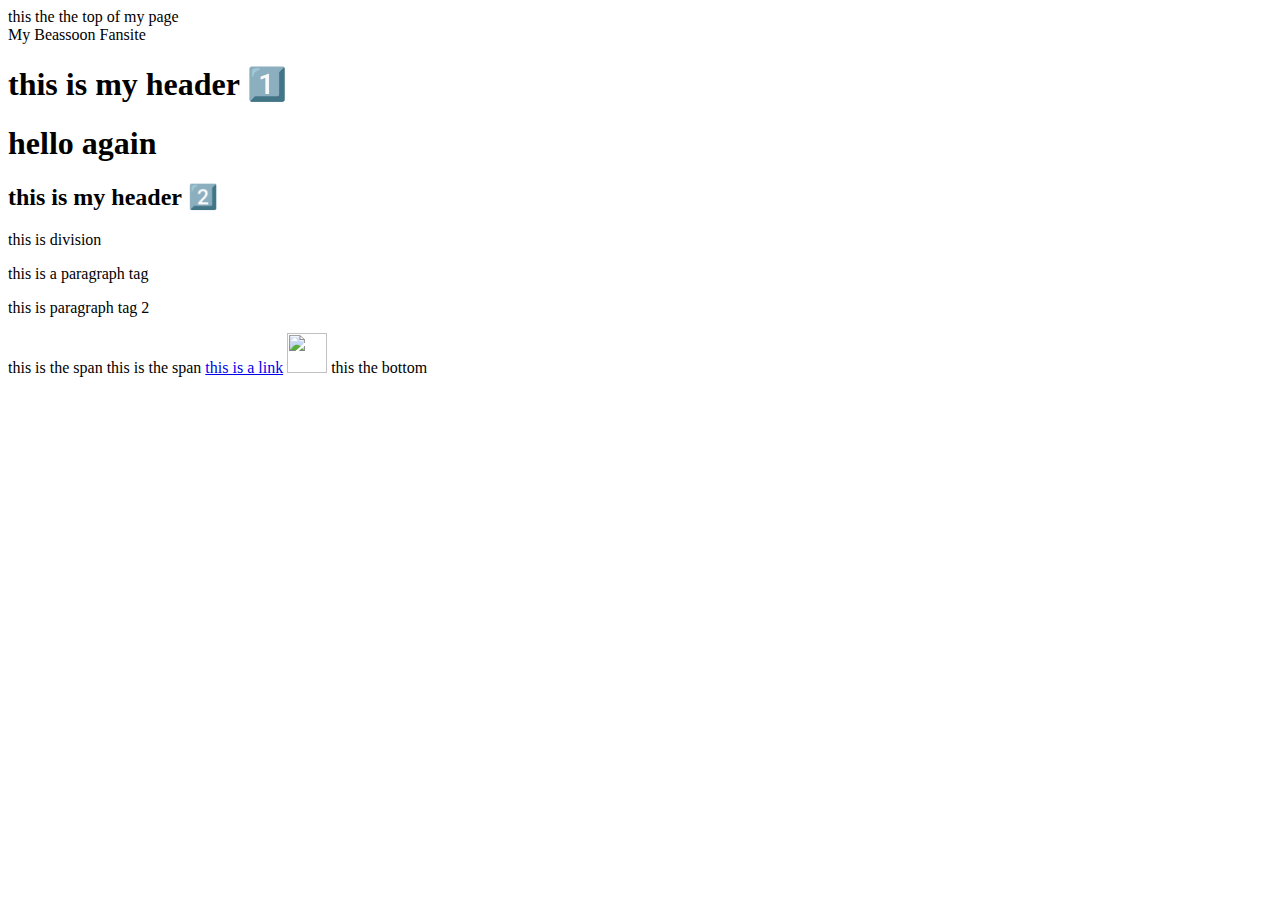
==== index.html @ 158cf031 "new htlm file" ====
<!DOCTYPE html>
<html>

<header>this the the top of my page</header>
<head>
    <title></title>My Beassoon Fansite<title>   

    </title>
</head>
<body>
    <h1>this is my header 1️⃣<h1> hello again</h1>
    <h2> this is my header 2️⃣    
    </h2>
    <div>this is division</div>
<p> this is a paragraph tag</p> 
<p>this is paragraph tag 2</p>   
<span>this is the span</span>
<span> this is the span </span>

<a href="https://www.google.com"target="_blank">this is a link</a>

<img Height="40" width="40" src="http://www.placekitten.com/300/400 />""



<footer> this the bottom
<i

</body>

</html>
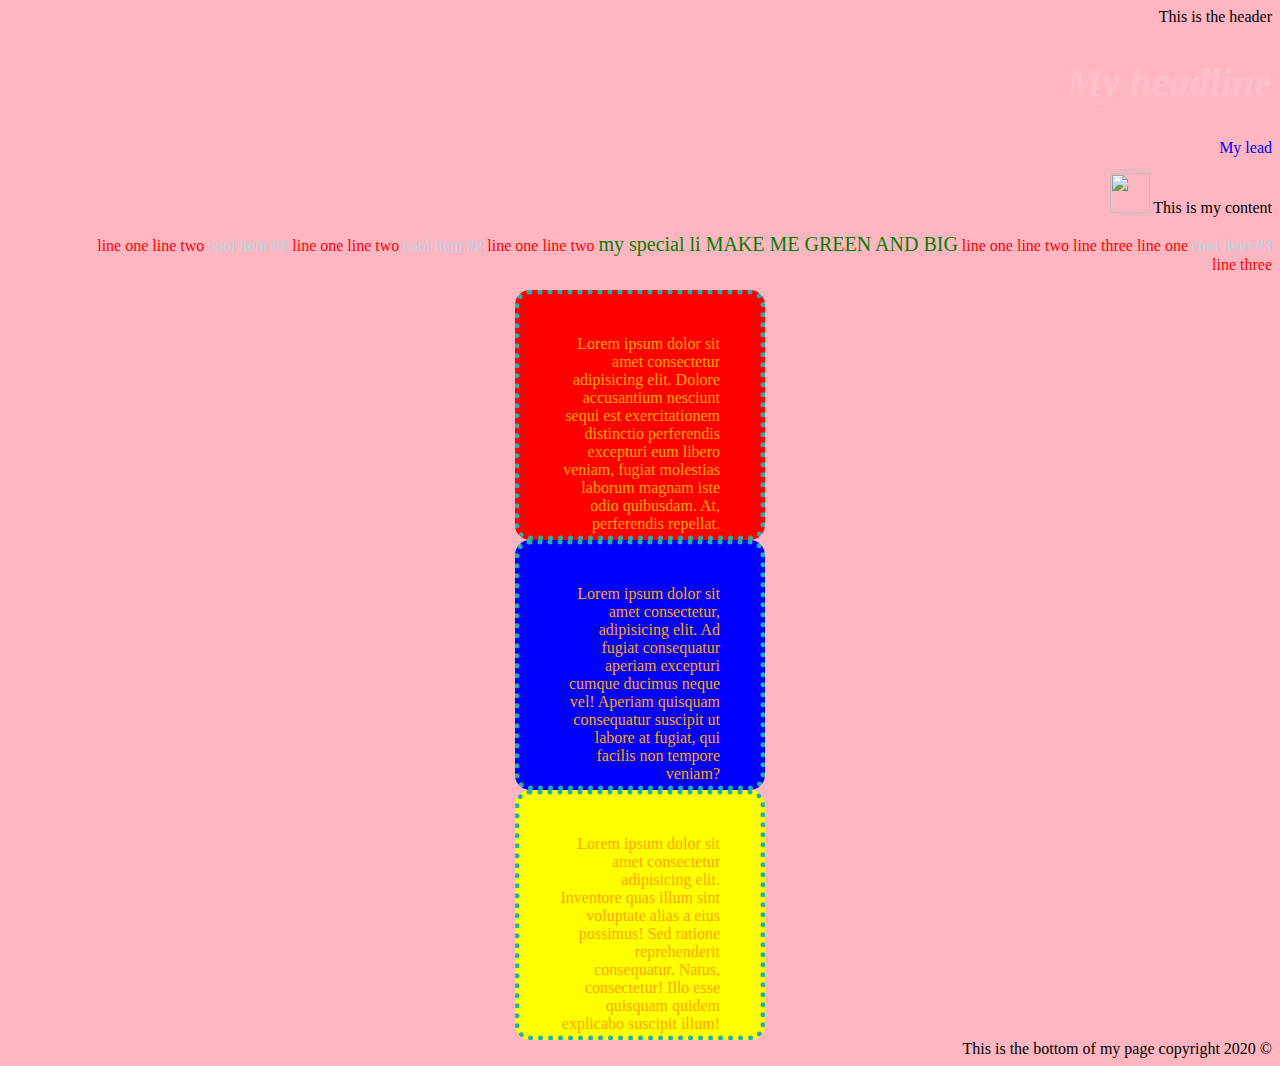
==== commit 648b75a6: "copied dannys styles will edit for my own" ====
--- a/index.html
+++ b/index.html
@@ -1,31 +1,63 @@
 <!DOCTYPE html>
 <html>
-
-<header>this the the top of my page</header>
 <head>
-    <title></title>My Beassoon Fansite<title>   
-
-    </title>
+    <title>My Bassoon Fansite</title>
+    <link rel="stylesheet" href="style.css">
 </head>
 <body>
-    <h1>this is my header 1️⃣<h1> hello again</h1>
-    <h2> this is my header 2️⃣    
-    </h2>
-    <div>this is division</div>
-<p> this is a paragraph tag</p> 
-<p>this is paragraph tag 2</p>   
-<span>this is the span</span>
-<span> this is the span </span>
-
-<a href="https://www.google.com"target="_blank">this is a link</a>
-
-<img Height="40" width="40" src="http://www.placekitten.com/300/400 />""
+    <header>
+        This is the header
+    </header>
+    <main>
+        <article>
+            <h2>My headline</h2>
+            <p>My lead</p>
+            <img height="40" width="40" src="http://www.placekitten.com/300/400" />
+            <content>
+                This is my content
+            </content>
+        </article>
+        <ul>
+            <li>line one</li>
+            <li>line two</li>
+            <li class="cool">cool item #1</li>
+            <li>line one</li>
+            <li>line two</li>
+            <li class="cool">cool item #2</li>
+            <li>line one</li>
+            <li>line two</li>
+            <li id="special">my special li MAKE ME GREEN AND BIG</li>
+            <li>line one</li>
+            <li>line two</li>
+            <li>line three</li>
+            <li>line one</li>
+            <li class="cool">cool item #3</li>
+            <li>line three</li>
+        </ul>
+        <div class="square" id="cool-square">
+            Lorem ipsum dolor sit amet consectetur adipisicing elit. Dolore accusantium nesciunt sequi est
+            exercitationem distinctio perferendis excepturi eum libero veniam, fugiat molestias laborum magnam iste odio
+            quibusdam. At, perferendis repellat.
+        </div>
+        <div class="square" id="uncool-square">
+            Lorem ipsum dolor sit amet consectetur, adipisicing elit. Ad fugiat consequatur aperiam excepturi cumque
+            ducimus neque vel! Aperiam quisquam consequatur suscipit ut labore at fugiat, qui facilis non tempore
+            veniam?
+        </div>
+        <div class="square">
+            Lorem ipsum dolor sit amet consectetur adipisicing elit. Inventore quas illum sint voluptate alias a eius
+            possimus! Sed ratione reprehenderit consequatur. Natus, consectetur! Illo esse quisquam quidem explicabo
+            suscipit illum!
+        </div>
+    </main>
+    <footer>
+        This is the bottom of my page
+        copyright 2020 &copy;
+    </footer>
+</body>
+</html>
 
 
 
-<footer> this the bottom
-<i
 
-</body>
 
-</html>--- a/style.css
+++ b/style.css
@@ -0,0 +1,49 @@
+
+* {
+    box-sizing: border-box;
+}
+body {
+    background-image: url('http://www.placekitten.com/300/300');
+    background: lightpink;
+    text-align: right;
+}
+h2 {
+    color: pink;
+    font-size: 40px;
+    font-style: italic;
+}
+p {
+    color: blue
+}
+li {
+    color: red;
+    list-style: none;
+    display: inline-block;
+}
+ul {
+    display: inline-block;
+}
+#special {
+    color: green;
+    font-size: 20px;
+}
+.cool {
+    color: lightblue;
+}
+.square {
+    text-align: rig;
+    height: 250px;
+    width: 250px;
+    border-radius: 15px;
+    background: yellow;
+    border: dotted lightseagreen 5px;
+    margin: 0 auto;
+    padding: 40px;
+    color: orange;
+}
+#cool-square {
+    background: red;
+}
+#uncool-square {
+    background: blue;
+}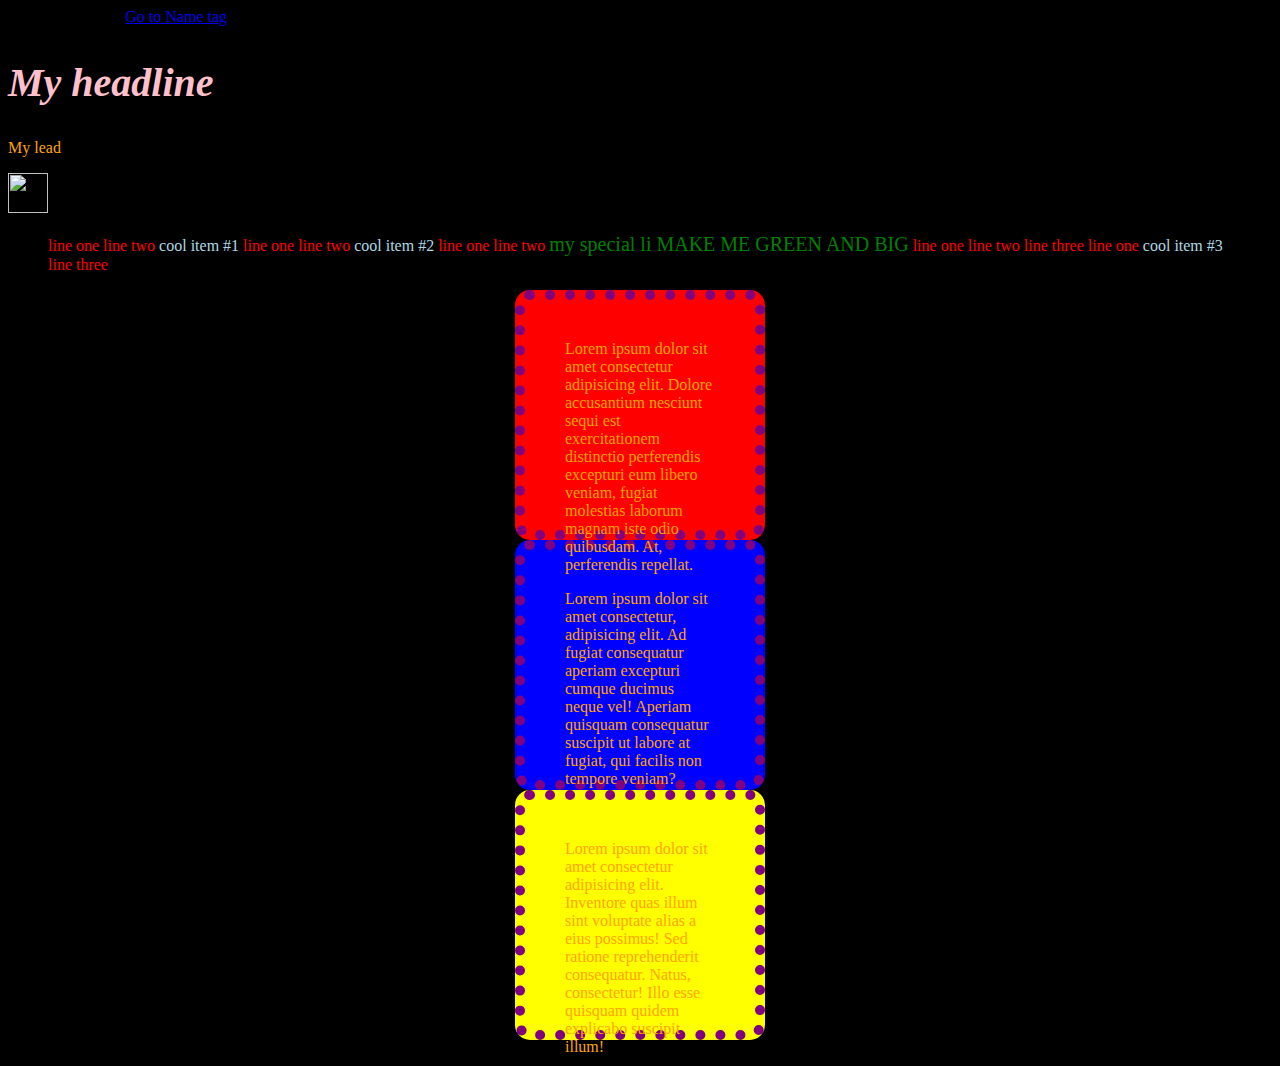
==== commit 03e62df1: "modified files" ====
--- a/index.html
+++ b/index.html
@@ -7,6 +7,7 @@
 <body>
     <header>
         This is the header
+        <a href="nametag.html">Go to Name tag</a>
     </header>
     <main>
         <article>
@@ -54,6 +55,8 @@
         This is the bottom of my page
         copyright 2020 &copy;
     </footer>
+    <script type="module"
+    src="script.js"></script>
 </body>
 </html>
 
--- a/style.css
+++ b/style.css
@@ -4,8 +4,8 @@
 }
 body {
     background-image: url('http://www.placekitten.com/300/300');
-    background: lightpink;
-    text-align: right;
+    background: black;
+    text-align: left;
 }
 h2 {
     color: pink;
@@ -13,7 +13,7 @@
     font-style: italic;
 }
 p {
-    color: blue
+    color: orange
 }
 li {
     color: red;
@@ -36,11 +36,20 @@
     width: 250px;
     border-radius: 15px;
     background: yellow;
-    border: dotted lightseagreen 5px;
+    border: dotted purple 10px;
     margin: 0 auto;
     padding: 40px;
     color: orange;
+    transition: height .2s ease-in-out;
+    
 }
+
+.square:hover {
+    width: 400px
+    cursor: pointer;
+}
+
+
 #cool-square {
     background: red;
 }
